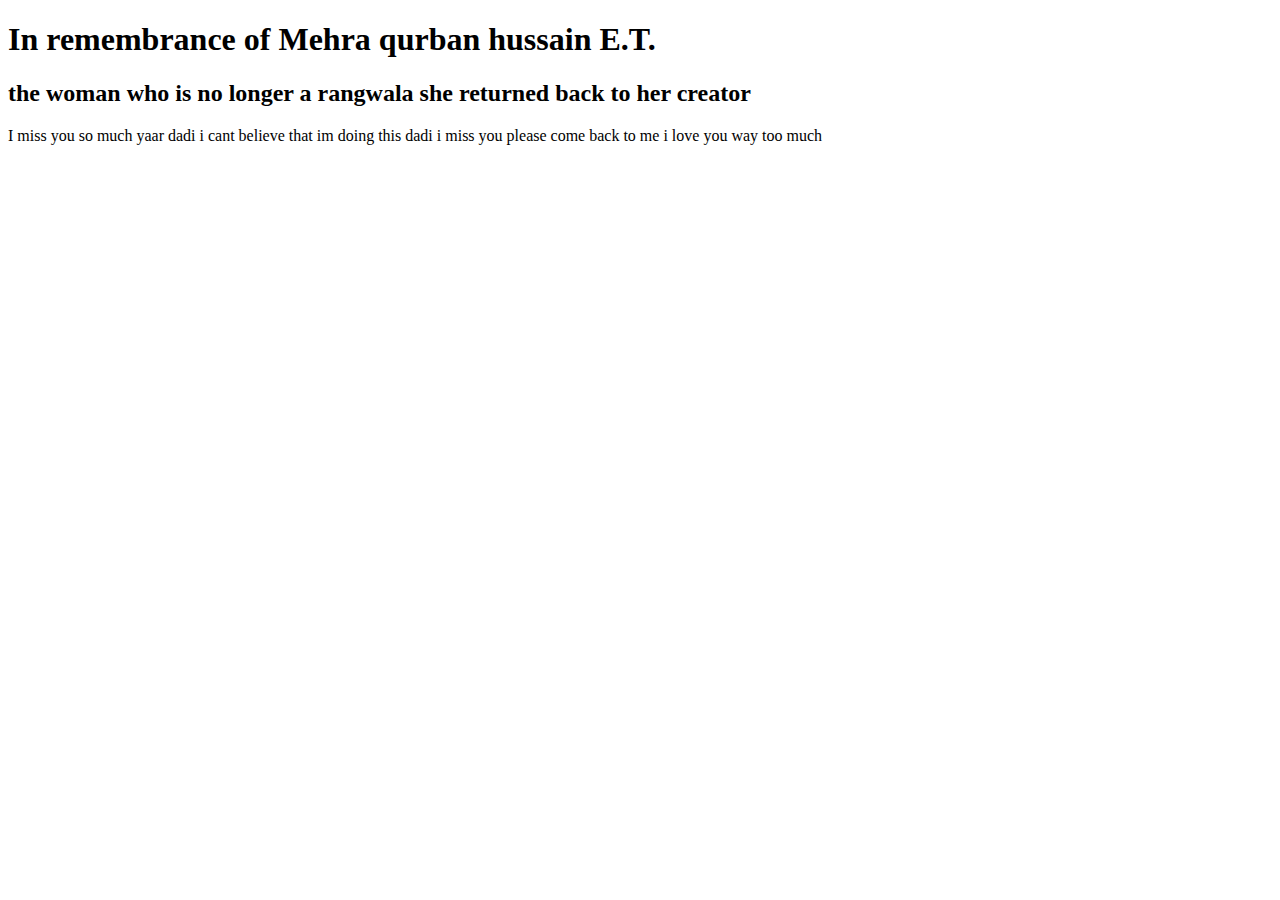
==== index.html @ 2f68917a "add files" ====
<!DOCTYPE html>
<html lang="en">
<head>
    <meta charset="UTF-8">
    <meta http-equiv="X-UA-Compatible" content="IE=edge">
    <meta name="viewport" content="width=device-width, initial-scale=1.0">
    <title>Document</title>
</head>
<body>
    <h1>In remembrance of Mehra qurban hussain E.T.</h1>
    <h2> the woman who is no longer a rangwala she returned back to her creator </h2>
    <p> I miss you so much yaar dadi i cant believe that im doing this dadi i miss you please come back to me i love you way too much</p>
</body>
</html>
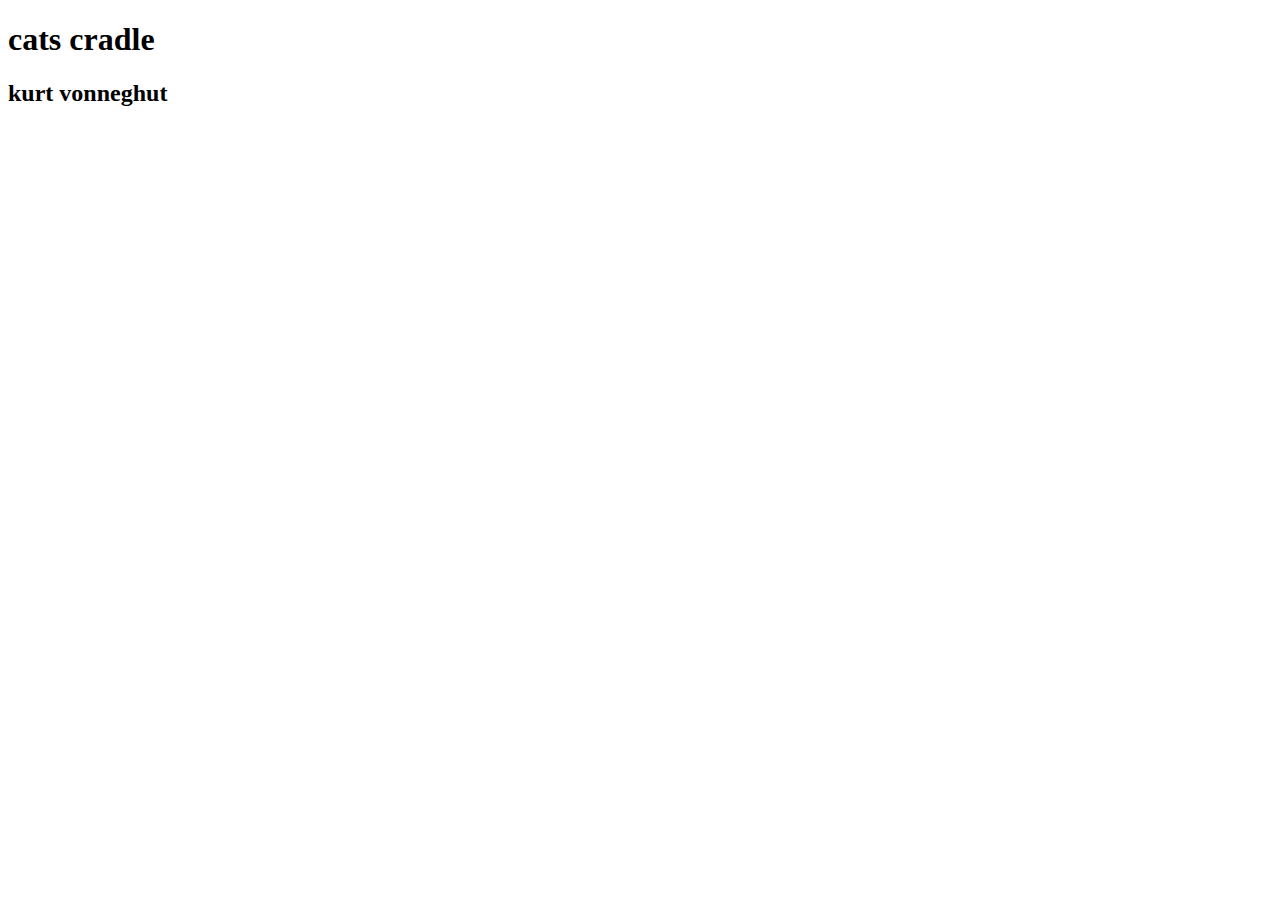
==== commit 1cef3872: "add files" ====
--- a/index.html
+++ b/index.html
@@ -7,8 +7,7 @@
     <title>Document</title>
 </head>
 <body>
-    <h1>In remembrance of Mehra qurban hussain E.T.</h1>
-    <h2> the woman who is no longer a rangwala she returned back to her creator </h2>
-    <p> I miss you so much yaar dadi i cant believe that im doing this dadi i miss you please come back to me i love you way too much</p>
+    <h1>cats cradle</h1>
+    <h2> kurt vonneghut
 </body>
 </html>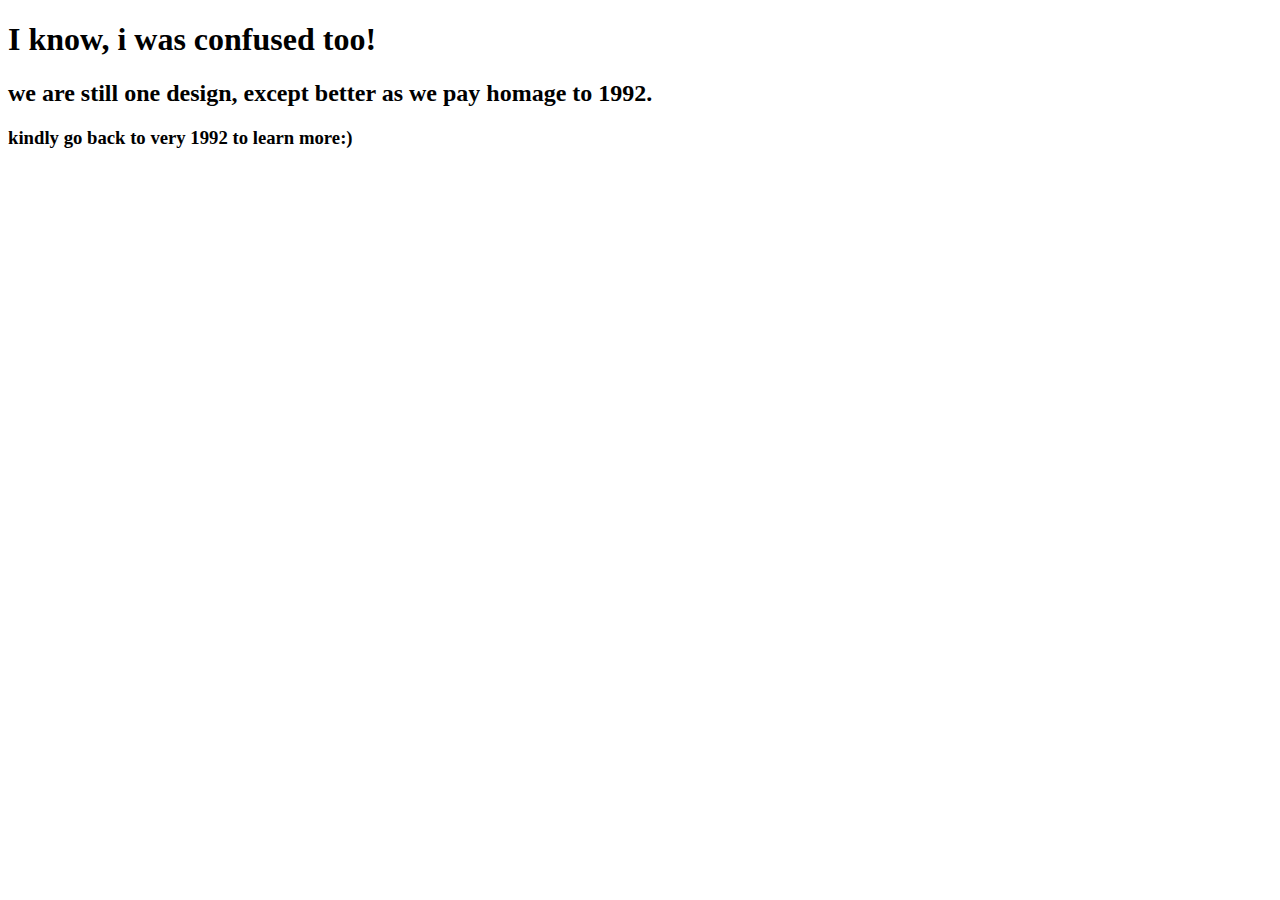
==== commit 98bd5c40: "read me" ====
--- a/index.html
+++ b/index.html
@@ -7,7 +7,8 @@
     <title>Document</title>
 </head>
 <body>
-    <h1>cats cradle</h1>
-    <h2> kurt vonneghut
+    <h1>I know, i was confused too!</h1>
+    <h2> we are still one design, except better as we pay homage to 1992.
+        <h3>kindly go back to very 1992 to learn more:)</h3>
 </body>
 </html>